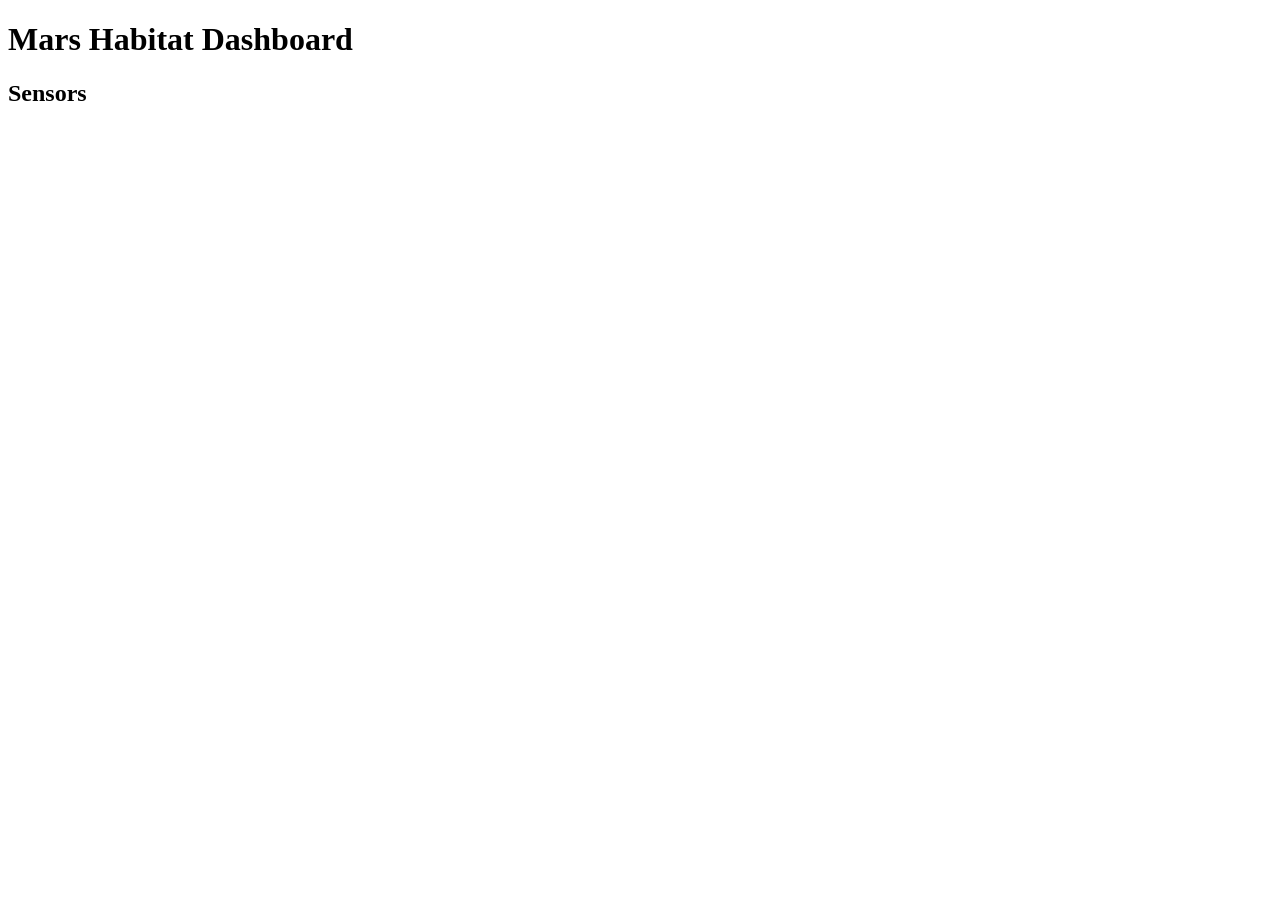
==== source/frontend/index.html @ 3f765dce "inizio frontend" ====
<!DOCTYPE html>
<html>

<head>
<meta charset="UTF-8">
<title>Mars Habitat Dashboard</title>
</head>

<body>

<h1>Mars Habitat Dashboard</h1>

<h2>Sensors</h2>

<div id="sensors"></div>

</body>

<script src="dashboard.js"></script>

</html>
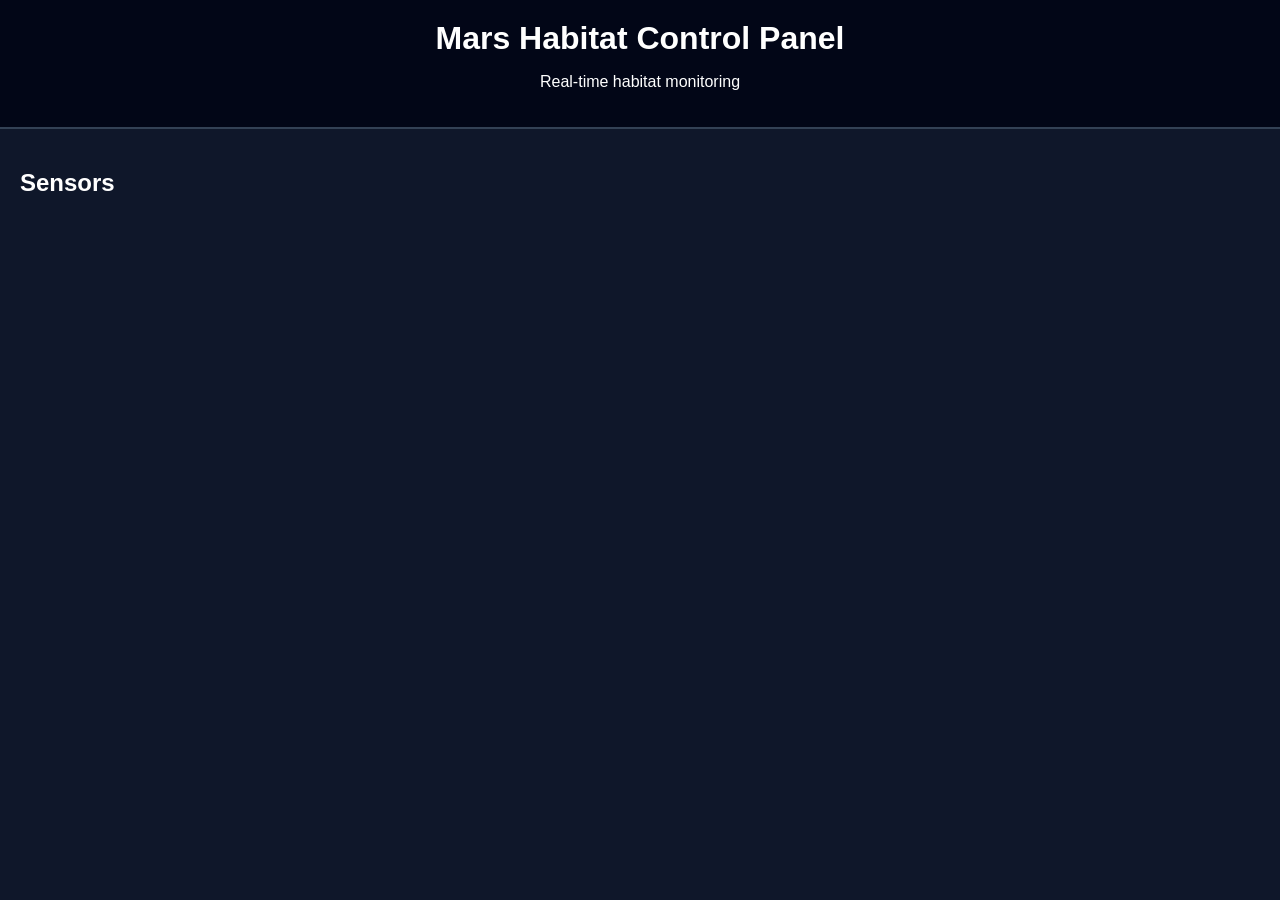
==== commit 962439c8: "altro frontend" ====
--- a/source/frontend/index.html
+++ b/source/frontend/index.html
@@ -3,19 +3,27 @@
 
 <head>
 <meta charset="UTF-8">
-<title>Mars Habitat Dashboard</title>
+<title>Mars Habitat Control Panel</title>
+<link rel="stylesheet" href="css/style.css">
 </head>
 
 <body>
 
-<h1>Mars Habitat Dashboard</h1>
+<header>
+<h1>Mars Habitat Control Panel</h1>
+<p>Real-time habitat monitoring</p>
+</header>
+
+<section>
 
 <h2>Sensors</h2>
 
-<div id="sensors"></div>
+<div id="sensorGrid"></div>
+
+</section>
+
+<script src="js/dashboard.js"></script>
 
 </body>
 
-<script src="dashboard.js"></script>
-
 </html>
--- a/source/frontend/css/style.css
+++ b/source/frontend/css/style.css
@@ -0,0 +1,58 @@
+body {
+font-family: Arial, sans-serif;
+background: #0f172a;
+color: white;
+margin: 0;
+padding: 0;
+}
+
+header {
+background: #020617;
+padding: 20px;
+text-align: center;
+border-bottom: 2px solid #334155;
+}
+
+h1 {
+margin: 0;
+}
+
+section {
+padding: 20px;
+}
+
+#sensorGrid {
+display: grid;
+grid-template-columns: repeat(auto-fill, minmax(250px, 1fr));
+gap: 20px;
+}
+
+.sensor-card {
+background: #1e293b;
+padding: 20px;
+border-radius: 10px;
+box-shadow: 0 0 10px rgba(0,0,0,0.4);
+}
+
+.sensor-title {
+font-size: 18px;
+margin-bottom: 10px;
+}
+
+.sensor-value {
+font-size: 28px;
+font-weight: bold;
+}
+
+.sensor-unit {
+font-size: 14px;
+color: #94a3b8;
+}
+
+.status-ok {
+color: #22c55e;
+}
+
+.status-warning {
+color: #facc15;
+}
